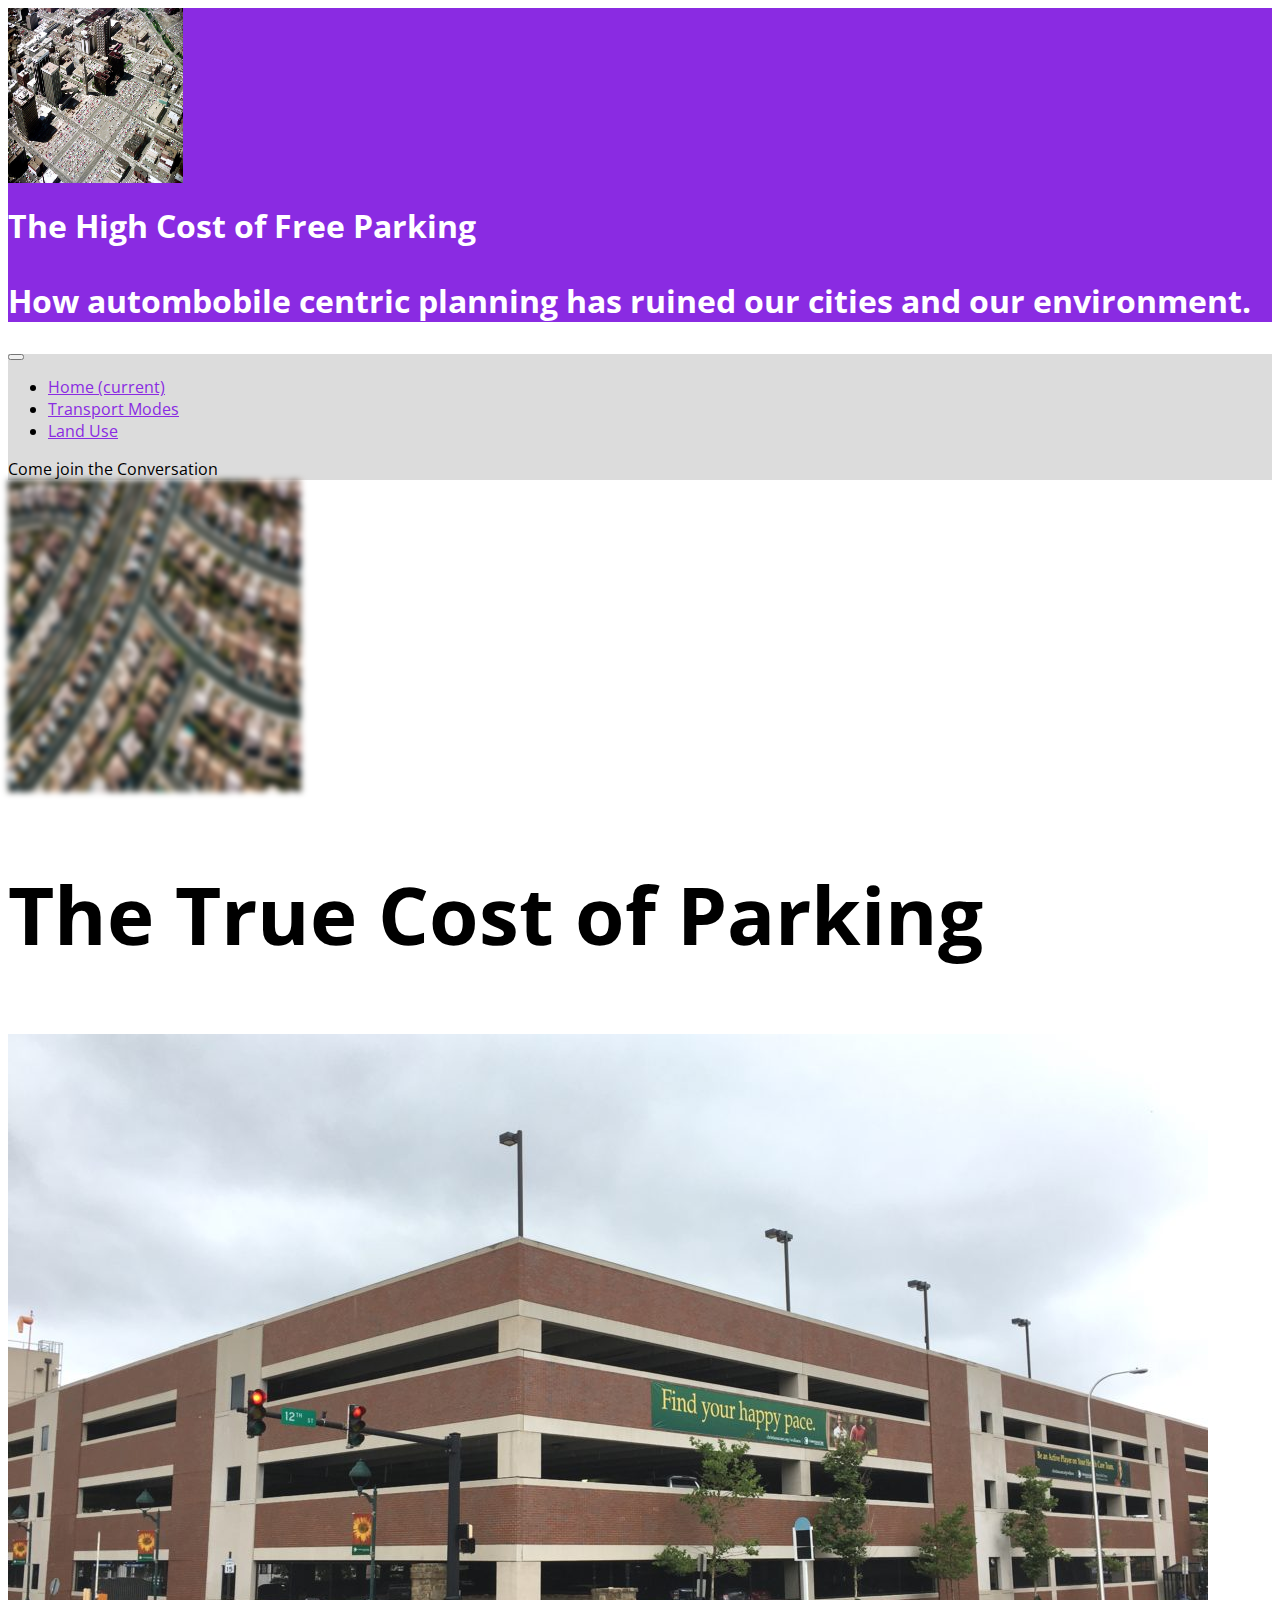
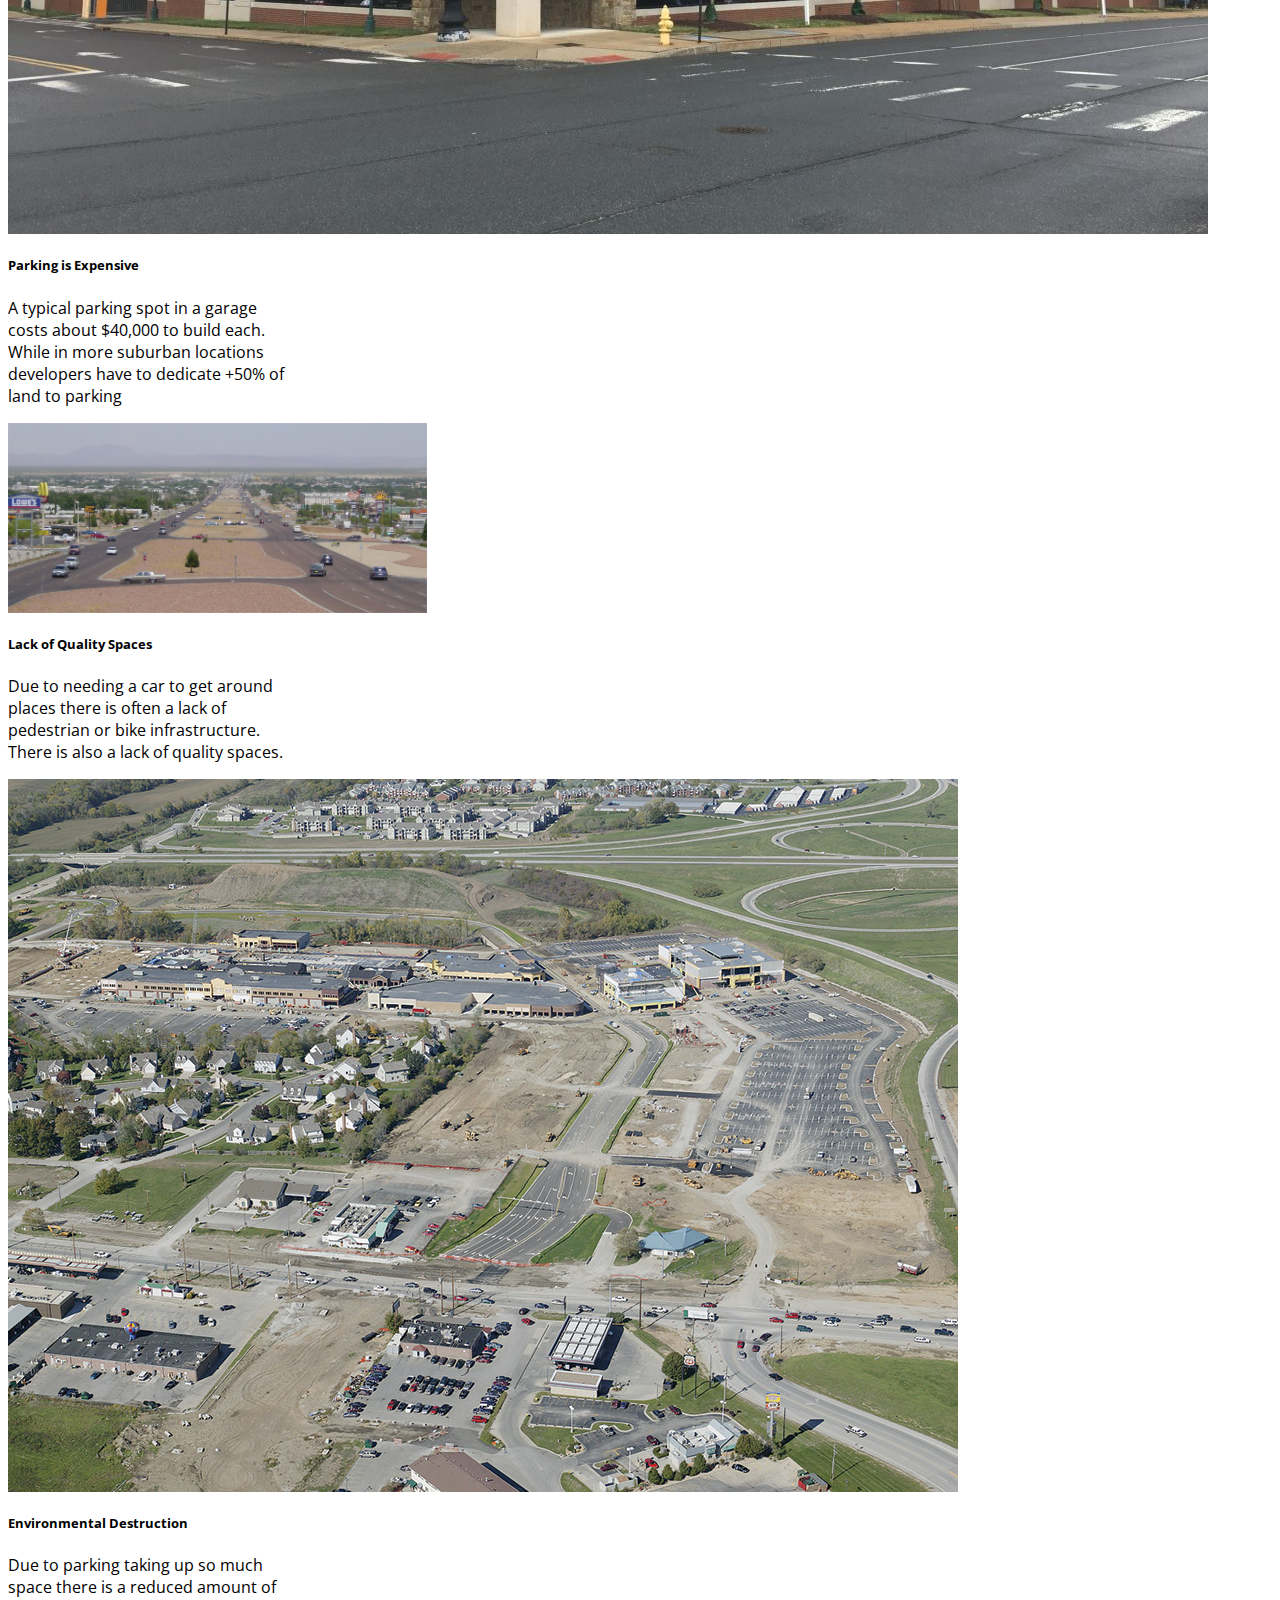
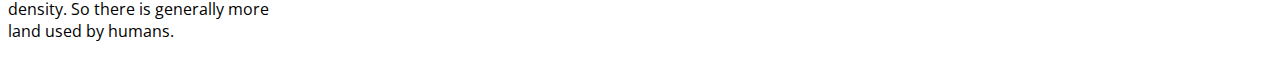
==== parking.html @ d08c6082 "first commit in a min" ====
<!DOCTYPE <!DOCTYPE html>
<html>
<head>
    <meta charset="utf-8" />
    <meta http-equiv="X-UA-Compatible" content="IE=edge">
    <title>HCFP</title>
    <meta name="viewport" content="width=device-width, initial-scale=1">
    <link rel="stylesheet" href="https://stackpath.bootstrapcdn.com/bootstrap/4.1.3/css/bootstrap.min.css" integrity="sha384-MCw98/SFnGE8fJT3GXwEOngsV7Zt27NXFoaoApmYm81iuXoPkFOJwJ8ERdknLPMO" crossorigin="anonymous">

    <link rel="stylesheet" type="text/css" media="screen" href="style.css" />
    <script src="main.js"></script>
    <link href="https://fonts.googleapis.com/css?family=Open+Sans" rel="stylesheet">


</head>
<body id="page2">
        <div class="jumbotron jumbotron-fluid mb-0">
                <div class="container">
                <div class="row">
                 <img class="rounded-circle float-left" src="images/denver.jpg" height="175px" width="175px">
                  <h1 class="display-4 mt-4 ml-3">The High Cost of Free Parking                   <p class="lead">How autombobile centric planning has ruined our cities and our environment.</p>
                  </h1>
                </div>
                </div>
        </div>
        <nav class="navbar navbar-expand-lg bg-light mt-0">
                <button class="navbar-toggler" type="button" data-toggle="collapse" data-target="#navbarText" aria-controls="navbarText" aria-expanded="false" aria-label="Toggle navigation">
                  <span class="navbar-toggler-icon"></span>
                </button>
                <div class="collapse navbar-collapse" id="navbarText">
                  <ul class="navbar-nav mr-auto">
                    <li class="nav-item active">
                      <a class="nav-link" href="index.html">Home <span class="sr-only">(current)</span></a>
                    </li>
                    <li class="nav-item">
                      <a class="nav-link" href="#">Transport Modes</a>
                    </li>
                    <li class="nav-item">
                      <a class="nav-link" href="#">Land Use </a>
                    </li>
                  </ul>
                  <span class="navbar-text">
                    Come join the Conversation
                  </span>
                </div>
              </nav>
              <div class="container">
                    <div class="card bg-dark text-white mt-5" height="312px" width="293px">                   
                            <img id="background" class="card-img" src="images/suburbia.jpg" height="312px" width="293px" alt="traffic">
                            <div class="card-img-overlay">
                              <h2 class="card-title font-weight-bold">The True Cost of Parking</h2>
                              <!-- <p class="card-text">How much parking and car infrastructure really costs.</p> -->
                            </div>
                    </div>
                    <div class="row mt-4 mb-4 justify-content-center">
                        <div class="col  justify-content-center">
                                <div class="card" style="width: 18rem;">
                                        <img class="card-img-top" src="images/garage.jpeg" alt="garage">
                                        <div class="card-body">
                                          <h5 class="card-title">Parking is Expensive</h5>
                                          <p class="card-text">A typical parking spot in a garage costs about $40,000 to build each. While in more suburban locations developers have to dedicate +50% of land to parking</p>
                                        </div>
                                      </div>
                        </div>
                        <div class="col  justify-content-center">
                                <div class="card" style="width: 18rem;">
                                        <img class="card-img-top" src="images/elpaso.jpg" height="190px;" alt="garage">
                                        <div class="card-body">
                                          <h5 class="card-title">Lack of Quality Spaces</h5>
                                          <p class="card-text">Due to needing a car to get around places there is often a lack of pedestrian or bike infrastructure. There is also a lack of quality spaces.</p>
                                        </div>
                                      </div>
                        </div>
                        <div class="col justify-content-center">
                                <div class="card" style="width: 18rem;">
                                        <img class="card-img-top" src="images/greenfield.jpg" alt="garage">
                                        <div class="card-body">
                                          <h5 class="card-title">Environmental Destruction</h5>
                                          <p class="card-text">Due to parking taking up so much space there is a reduced amount of density. So there is generally more land used by humans.</p>
                                        </div>
                                </div>
                        </div>

                    </div>
                    
              </div>
      
    
</body>
</html>
---- style.css ----
body {
    font-family: 'Open Sans', sans-serif;

}

.jumbotron{
    background-color: blueviolet;
    color: white;
}

.navbar {
    background-color: #DCDCDC;
}

.nav-link {
    color: blueviolet
}

/* .card {
     background:linear-gradient(
      rgba(0, 0, 0, 0.5),
      rgba(0, 0, 0, 0.5)
    ); */
/* } */

h2 {
    font-size: 5rem;
}

#background {
    -webkit-filter: blur(3px); 
    -moz-filter: blur(3px); 
    -o-filter: blur(3px);
    -ms-filter: blur(3px); 
    filter: blur(3px); 
}
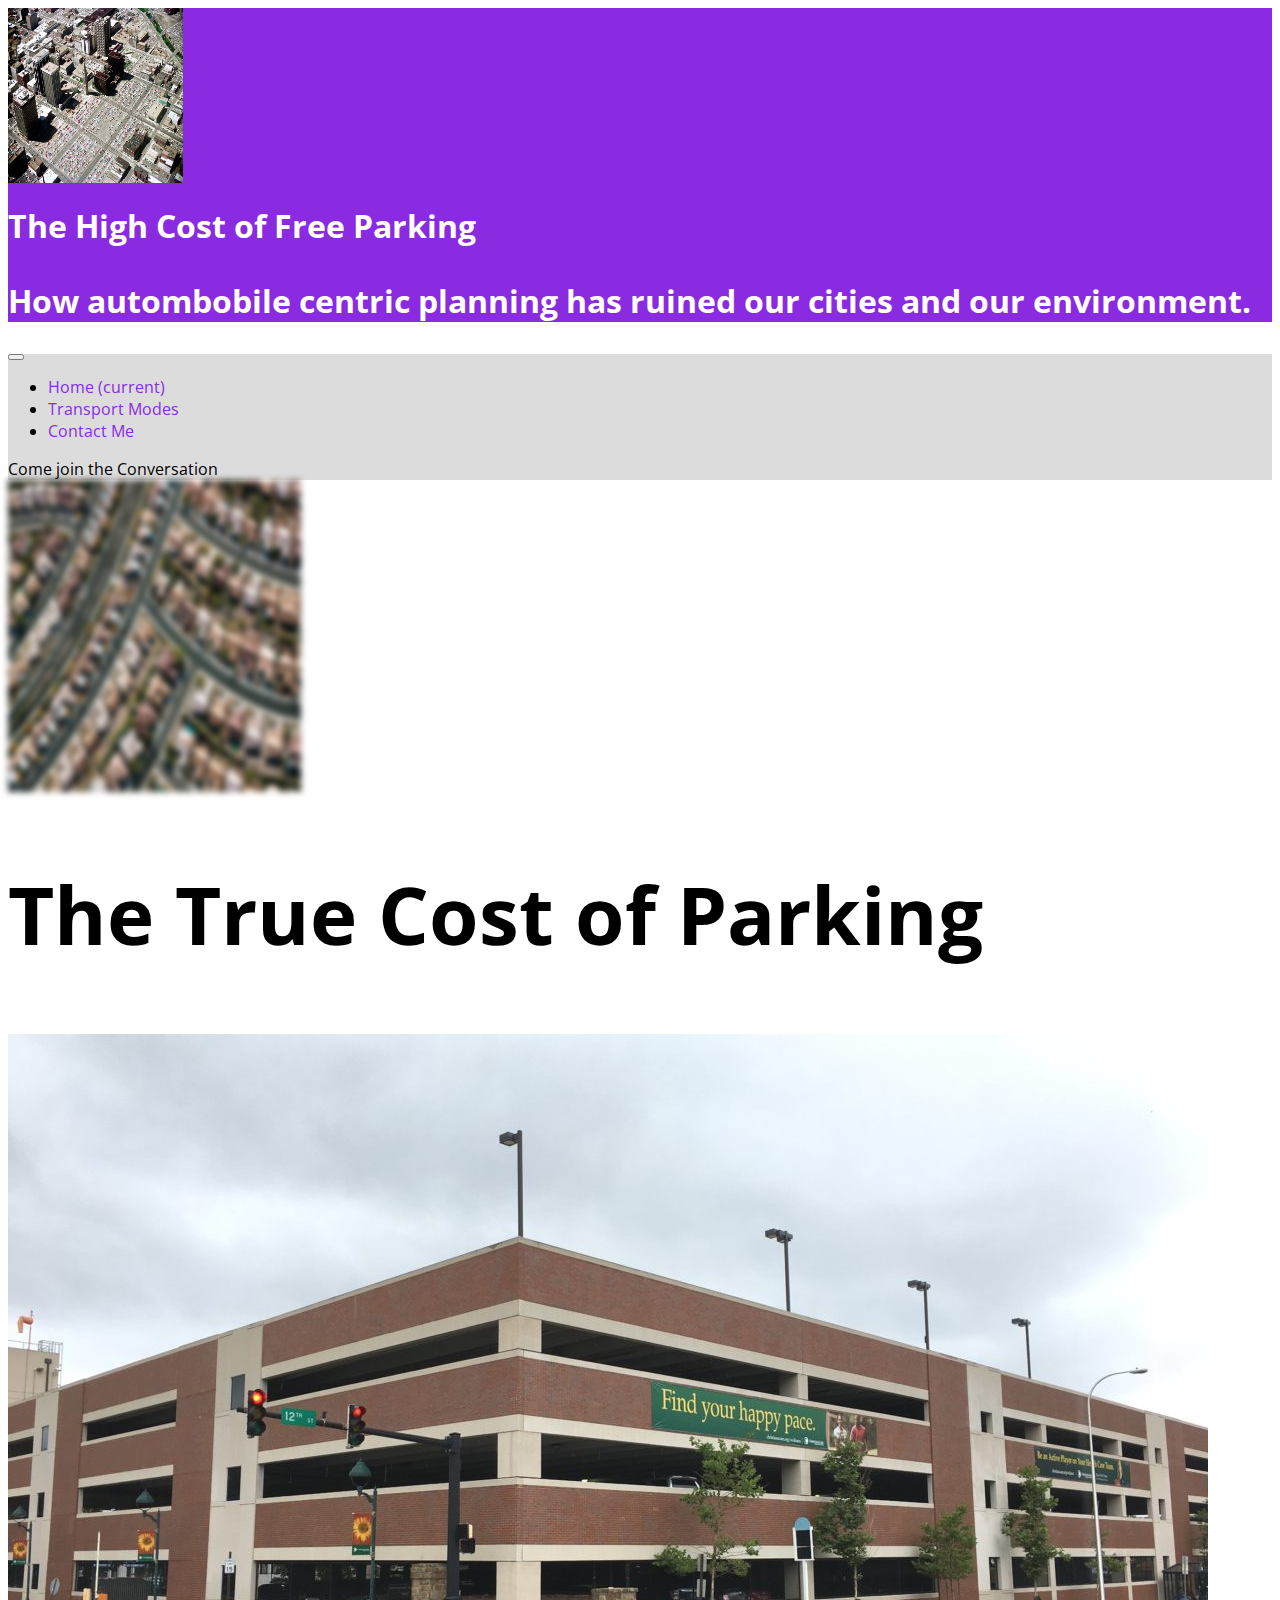
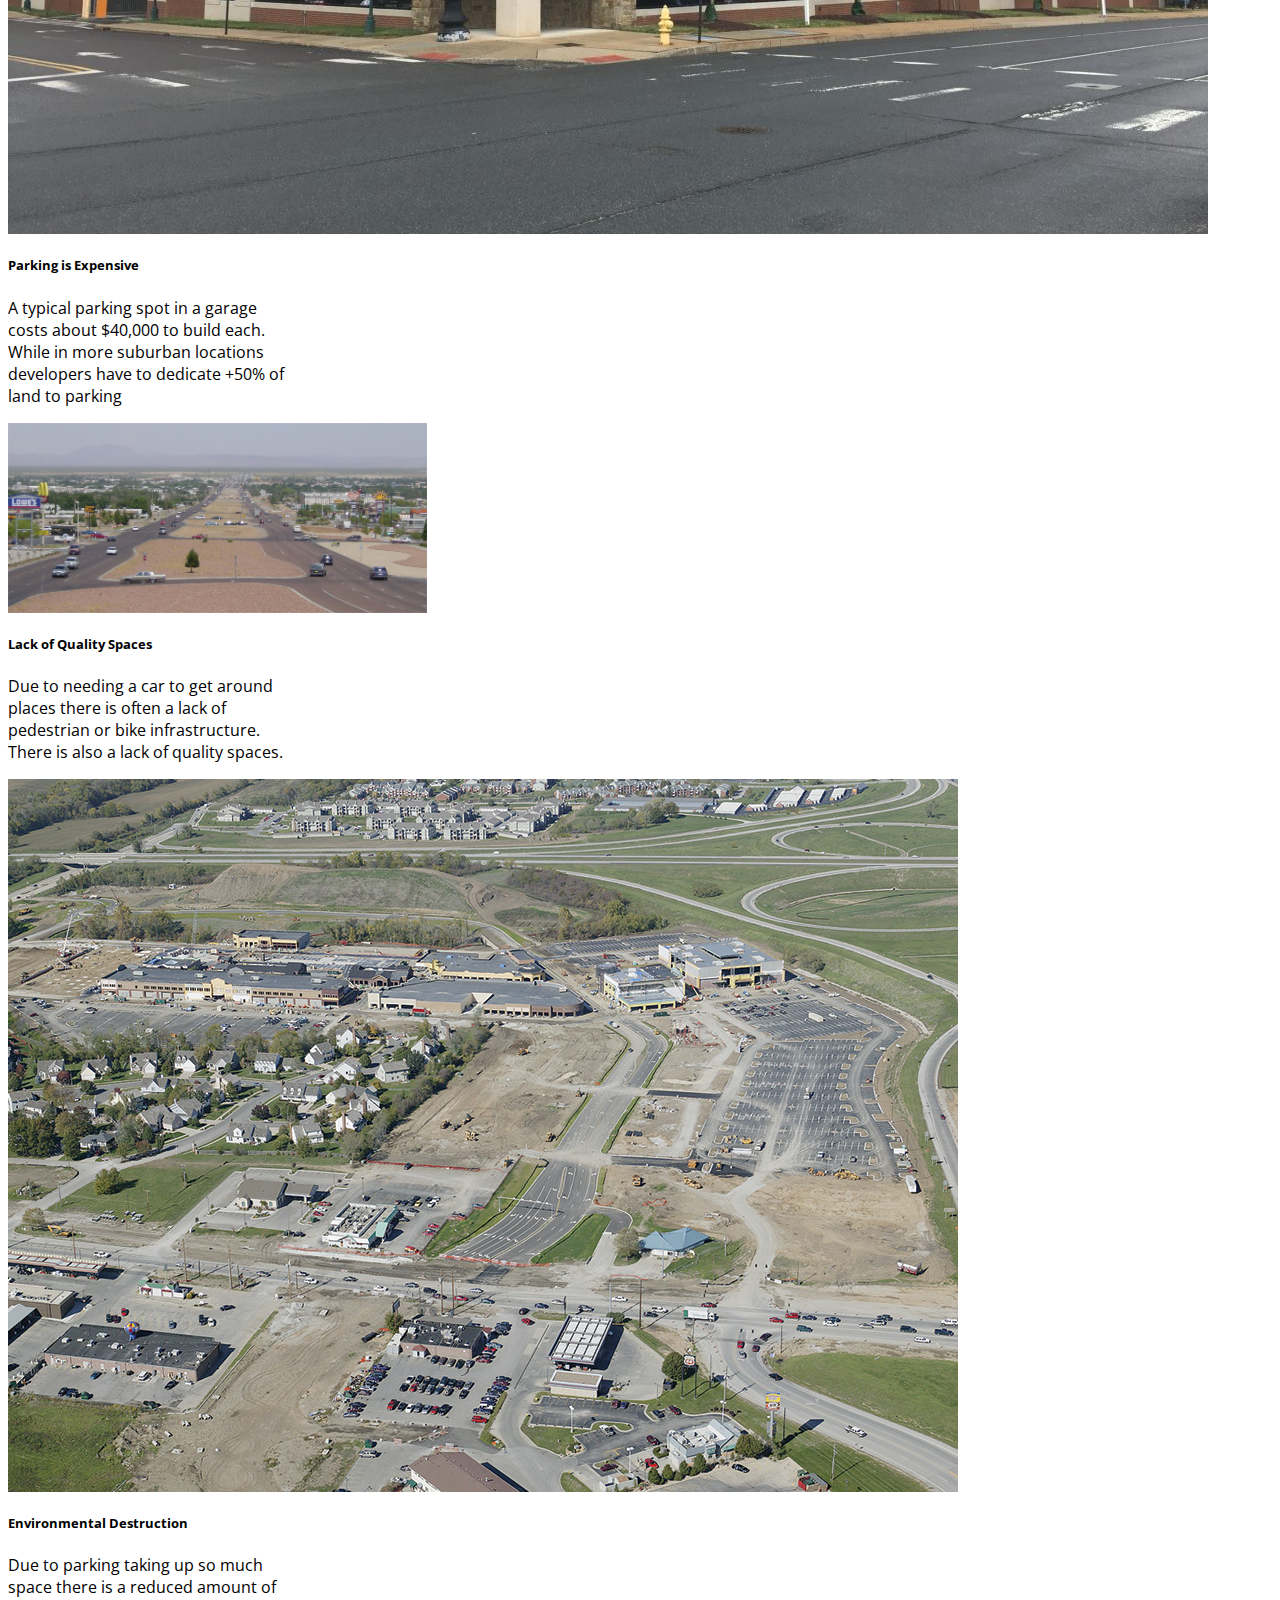
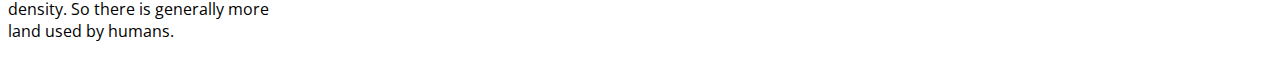
==== commit 0a69f1bb: "added a couple more files" ====
--- a/parking.html
+++ b/parking.html
@@ -33,10 +33,10 @@
                       <a class="nav-link" href="index.html">Home <span class="sr-only">(current)</span></a>
                     </li>
                     <li class="nav-item">
-                      <a class="nav-link" href="#">Transport Modes</a>
+                      <a class="nav-link" href="transport.html">Transport Modes</a>
                     </li>
                     <li class="nav-item">
-                      <a class="nav-link" href="#">Land Use </a>
+                      <a class="nav-link" href="contact.html">Contact Me </a>
                     </li>
                   </ul>
                   <span class="navbar-text">
@@ -49,7 +49,6 @@
                             <img id="background" class="card-img" src="images/suburbia.jpg" height="312px" width="293px" alt="traffic">
                             <div class="card-img-overlay">
                               <h2 class="card-title font-weight-bold">The True Cost of Parking</h2>
-                              <!-- <p class="card-text">How much parking and car infrastructure really costs.</p> -->
                             </div>
                     </div>
                     <div class="row mt-4 mb-4 justify-content-center">
--- a/style.css
+++ b/style.css
@@ -33,4 +33,19 @@
     -o-filter: blur(3px);
     -ms-filter: blur(3px); 
     filter: blur(3px); 
+}
+
+a {
+    text-decoration: none;
+    color: white;
+}
+
+a :hover{
+    color: white;
+}
+
+.btn {
+    background-color: blueviolet;
+    color: white;
+
 }